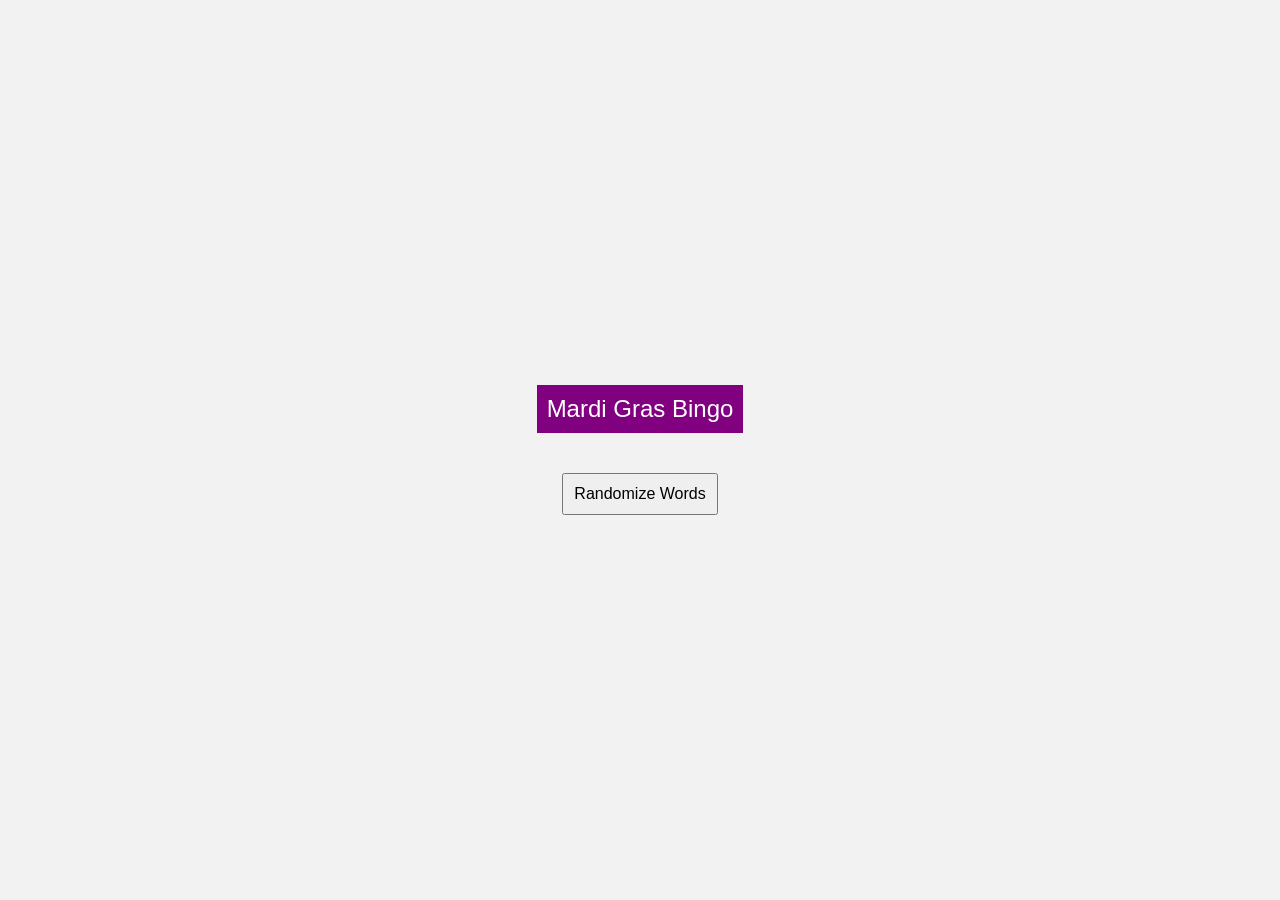
==== Index.html @ 76007aa1 "Adding" ====
<!DOCTYPE html>
<html lang="en">
<head>
    <meta charset="UTF-8">
    <meta name="viewport" content="width=device-width, initial-scale=1.0">
    <title>Mardi Gras Bingo</title>
    <link rel="stylesheet" type="text/css" href="styles.css">
</head>
<body>

<div id="bingo-container">
    <div id="bingo-heading">Mardi Gras Bingo</div>

    <div id="bingo-card"></div>

    <button id="randomize-button" onclick="randomizeBingoCard()">Randomize Words</button>
</div>

 <!-- Add this script section inside the <head> or before the closing </body> tag -->
<script>
   const words = [
    "Revelry", "Parades", "Beads", "Masquerade", "Carnivals", "Jazz", "Costumes", "Floats", "Masks", "Festive",
    "Feathers", "Krewe", "Bourbon Street", "King Cake", "Flamboyant", "Zydeco", "Traditions", "Colorful", "Gifts", "Crowns",
    "Queen", "Celebration", "Harmony", "Regalia", "Party"
];


    function randomizeBingoCard() {
        const shuffledWords = shuffleArray(words);
        const bingoCard = document.getElementById('bingo-card');
        bingoCard.innerHTML = '';

        for (let row = 0; row < 5; row++) {
            for (let col = 0; col < 5; col++) {
                const square = document.createElement('div');
                square.className = 'bingo-square';
                const index = row * 5 + col;
                const word = shuffledWords[index];

                if (row === Math.floor(5 / 2) && col === Math.floor(5 / 2)) {
                    square.classList.add('free-space');
                } else {
                    square.innerText = word !== undefined ? word : '';
                }

                square.style.backgroundColor = getRandomColor(); // Set random background color
                bingoCard.appendChild(square);
            }
        }
    }

    function shuffleArray(array) {
        for (let i = array.length - 1; i > 0; i--) {
            const j = Math.floor(Math.random() * (i + 1));
            [array[i], array[j]] = [array[j], array[i]];
        }
        return array;
    }

    function getRandomColor() {
        const letters = '0123456789ABCDEF';
        let color = '#';
        for (let i = 0; i < 6; i++) {
            color += letters[Math.floor(Math.random() * 16)];
        }
        return color;
    }
</script>

    

</body>
</html>
---- styles.css ----
/* styles.css */

body {
    font-family: Arial, sans-serif;
    background-color: #f2f2f2;
    margin: 0;
    padding: 0;
    display: flex;
    align-items: center;
    justify-content: center;
    height: 100vh;
}

#bingo-container {
    text-align: center;
}

#bingo-heading {
    background-color: purple;
    color: white;
    padding: 10px;
    font-size: 24px;
}

#bingo-card {
    display: grid;
    grid-template-columns: repeat(5, 1fr);
    gap: 10px;
    margin-top: 20px;
}

.bingo-square {
    width: 95px;
    height: 95px;
    border: 1px solid #ccc;
    display: flex;
    align-items: center;
    justify-content: center;
    font-weight: bold;
}

.free-space {
    background-color: purple;
    color: white;
}

#randomize-button {
    margin-top: 20px;
    padding: 10px;
    font-size: 16px;
    cursor: pointer;
}
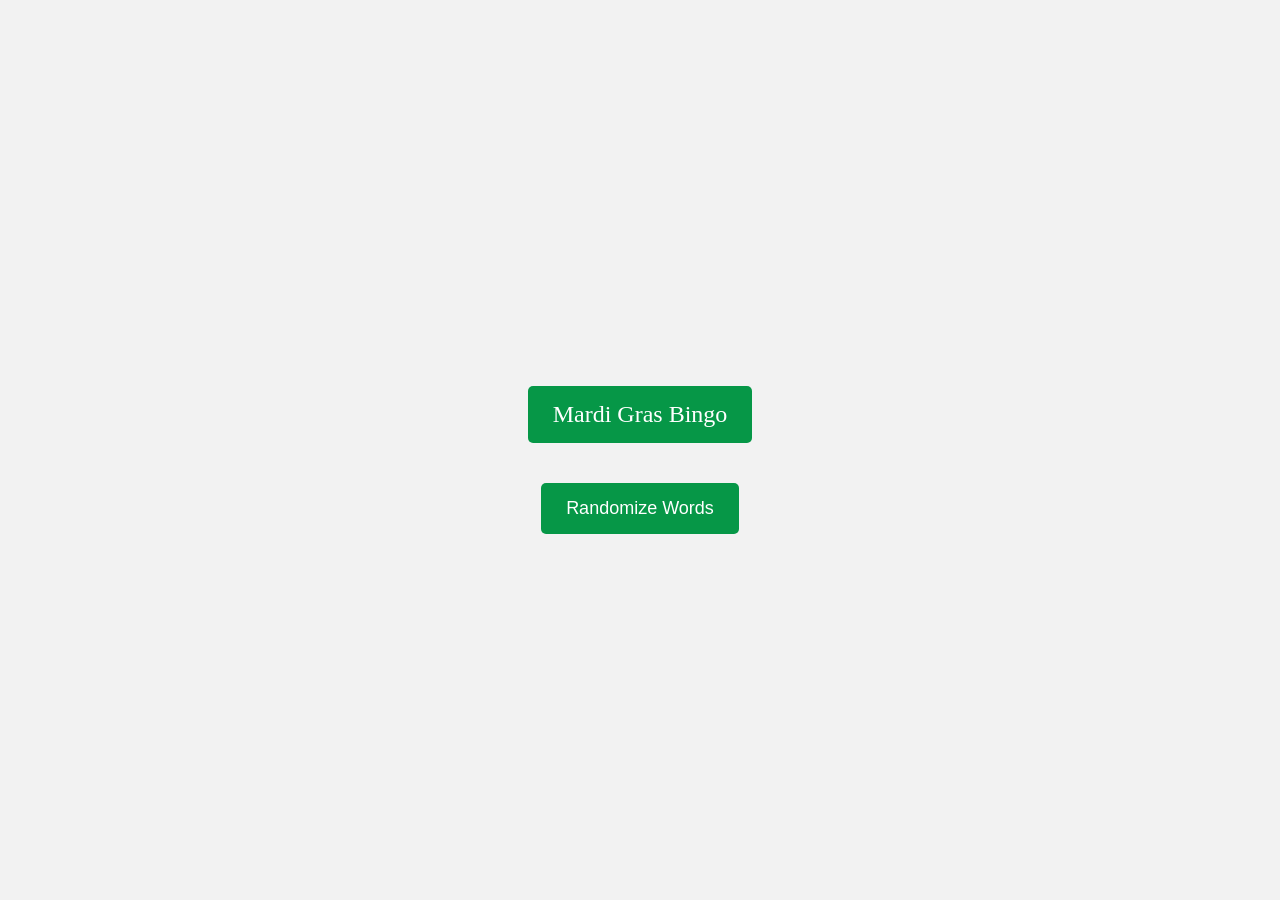
==== commit c2d586f4: "Update Index.html" ====
--- a/Index.html
+++ b/Index.html
@@ -8,6 +8,9 @@
 </head>
 <body>
 
+    <video id="video-background" autoplay muted>
+        <source src="BingoGame/carnival.mp4" type="video/mp4">
+    </video>
 <div id="bingo-container">
     <div id="bingo-heading">Mardi Gras Bingo</div>
 
--- a/styles.css
+++ b/styles.css
@@ -9,17 +9,55 @@
     align-items: center;
     justify-content: center;
     height: 100vh;
+    overflow: hidden;
 }
 
+
+#video-background {
+    position: fixed;
+    top: 0;
+    left: 0;
+    width: 100%;
+    height: 100%;
+    object-fit: cover; /* Maintain video aspect ratio */
+    z-index: -1; /* Place the video behind other elements */
+}
+
+#left-column {
+    width: 100%;
+}
+
+#left-column img {
+    max-width: 50%;
+    height: auto;
+    display: block; /* Remove any default inline styles applied to the image */
+    border: 1px solid #ccc; /* Optional: Add a border for styling */
+}
+
+#right-column {
+    width: 50%;
+
+}
+
+#right-column img {
+    max-width: 50%;
+    height: auto;
+    display: block; /* Remove any default inline styles applied to the image */
+    border: 1px solid #ccc; /* Optional: Add a border for styling */
+}
 #bingo-container {
     text-align: center;
 }
 
 #bingo-heading {
-    background-color: purple;
+    margin-top: 20px;
+    padding: 15px 25px;
+    background-color: rgb(6, 151, 71);
     color: white;
-    padding: 10px;
     font-size: 24px;
+    border: none;
+    border-radius: 5px;
+    font-family: Cambria, Cochin, Georgia, Times, 'Times New Roman', serif;
 }
 
 #bingo-card {
@@ -32,12 +70,16 @@
 .bingo-square {
     width: 95px;
     height: 95px;
-    border: 1px solid #ccc;
+    border: 1.5px solid #ccc;
     display: flex;
     align-items: center;
     justify-content: center;
     font-weight: bold;
+    position: relative;
+    border-radius: 10px;
+    box-shadow: 5px 5px 5px rgba(0, 0, 0, 0.3); /* Adjust the values as needed */
 }
+
 
 .free-space {
     background-color: purple;
@@ -50,3 +92,30 @@
     font-size: 16px;
     cursor: pointer;
 }
+
+.crowned::before {
+    content: '\1F451'; /* Crown emoji character */
+    font-size: 75px;
+    color: purple;
+    position: absolute;
+    top: 50%;
+    left: 50%;
+    transform: translate(-50%, -50%);
+    align-items: center;
+}
+
+#randomize-button {
+    margin-top: 20px;
+    padding: 15px 25px;
+    font-size: 18px;
+    cursor: pointer;
+    background-color: rgb(6, 151, 71);
+    color: white;
+    border: none;
+    border-radius: 5px;
+    transition: background-color 0.3s ease;
+}
+
+#randomize-button:hover {
+    background-color: #105d27; /* Darker purple on hover */
+}
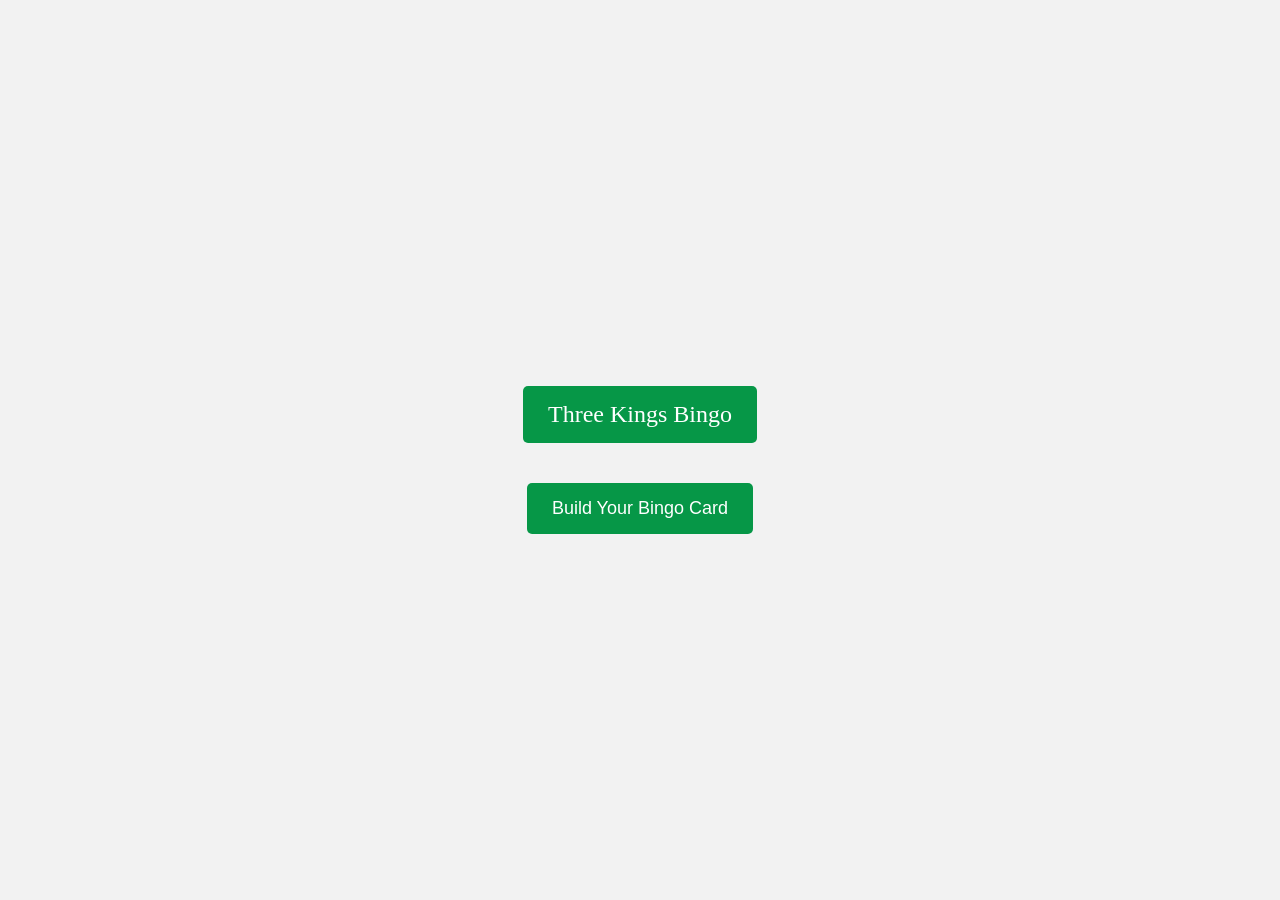
==== commit 8760b67f: "Update Index.html" ====
--- a/Index.html
+++ b/Index.html
@@ -11,22 +11,24 @@
     <video id="video-background" autoplay muted>
         <source src="BingoGame/carnival.mp4" type="video/mp4">
     </video>
+    
 <div id="bingo-container">
-    <div id="bingo-heading">Mardi Gras Bingo</div>
+    <div id="bingo-heading">Three Kings Bingo</div>
 
     <div id="bingo-card"></div>
 
-    <button id="randomize-button" onclick="randomizeBingoCard()">Randomize Words</button>
+    <button id="randomize-button" onclick="randomizeBingoCard()">Build Your Bingo Card</button>
 </div>
 
- <!-- Add this script section inside the <head> or before the closing </body> tag -->
+
+
+<!-- Add this script section inside the <head> or before the closing </body> tag -->
 <script>
-   const words = [
-    "Revelry", "Parades", "Beads", "Masquerade", "Carnivals", "Jazz", "Costumes", "Floats", "Masks", "Festive",
-    "Feathers", "Krewe", "Bourbon Street", "King Cake", "Flamboyant", "Zydeco", "Traditions", "Colorful", "Gifts", "Crowns",
-    "Queen", "Celebration", "Harmony", "Regalia", "Party"
-];
-
+    const words = [
+        "Revelry", "Parades", "Beads", "Masquerade", "Carnivals", "Jazz", "Costumes", "Floats", "Masks", "Festive",
+        "Feathers", "Krewe", "Bourbon Street", "King Cake", "Flamboyant", "Zydeco", "Traditions", "Colorful", "Gifts", "Crowns",
+        "Queen", "Celebration", "Harmony", "Regalia", "Party"
+    ];
 
     function randomizeBingoCard() {
         const shuffledWords = shuffleArray(words);
@@ -44,6 +46,10 @@
                     square.classList.add('free-space');
                 } else {
                     square.innerText = word !== undefined ? word : '';
+                    // Add click event listener to each square
+                    square.addEventListener('click', function() {
+                        toggleCrown(square);
+                    });
                 }
 
                 square.style.backgroundColor = getRandomColor(); // Set random background color
@@ -61,16 +67,23 @@
     }
 
     function getRandomColor() {
-        const letters = '0123456789ABCDEF';
-        let color = '#';
-        for (let i = 0; i < 6; i++) {
-            color += letters[Math.floor(Math.random() * 16)];
+    const letters = '89ABCDEF'; // Adjusted the letters to generate brighter colors
+    let color = '#';
+    for (let i = 0; i < 6; i++) {
+        color += letters[Math.floor(Math.random() * letters.length)];
+    }
+    return color;
+}
+
+    function toggleCrown(square) {
+        // Check if the square already has a crown, if yes, remove it; otherwise, add it
+        if (square.classList.contains('crowned')) {
+            square.classList.remove('crowned');
+        } else {
+            square.classList.add('crowned');
         }
-        return color;
     }
 </script>
-
-    
 
 </body>
 </html>
--- a/styles.css
+++ b/styles.css
@@ -101,8 +101,9 @@
     top: 50%;
     left: 50%;
     transform: translate(-50%, -50%);
-    align-items: center;
 }
+
+
 
 #randomize-button {
     margin-top: 20px;
@@ -118,4 +119,4 @@
 
 #randomize-button:hover {
     background-color: #105d27; /* Darker purple on hover */
-}+}
